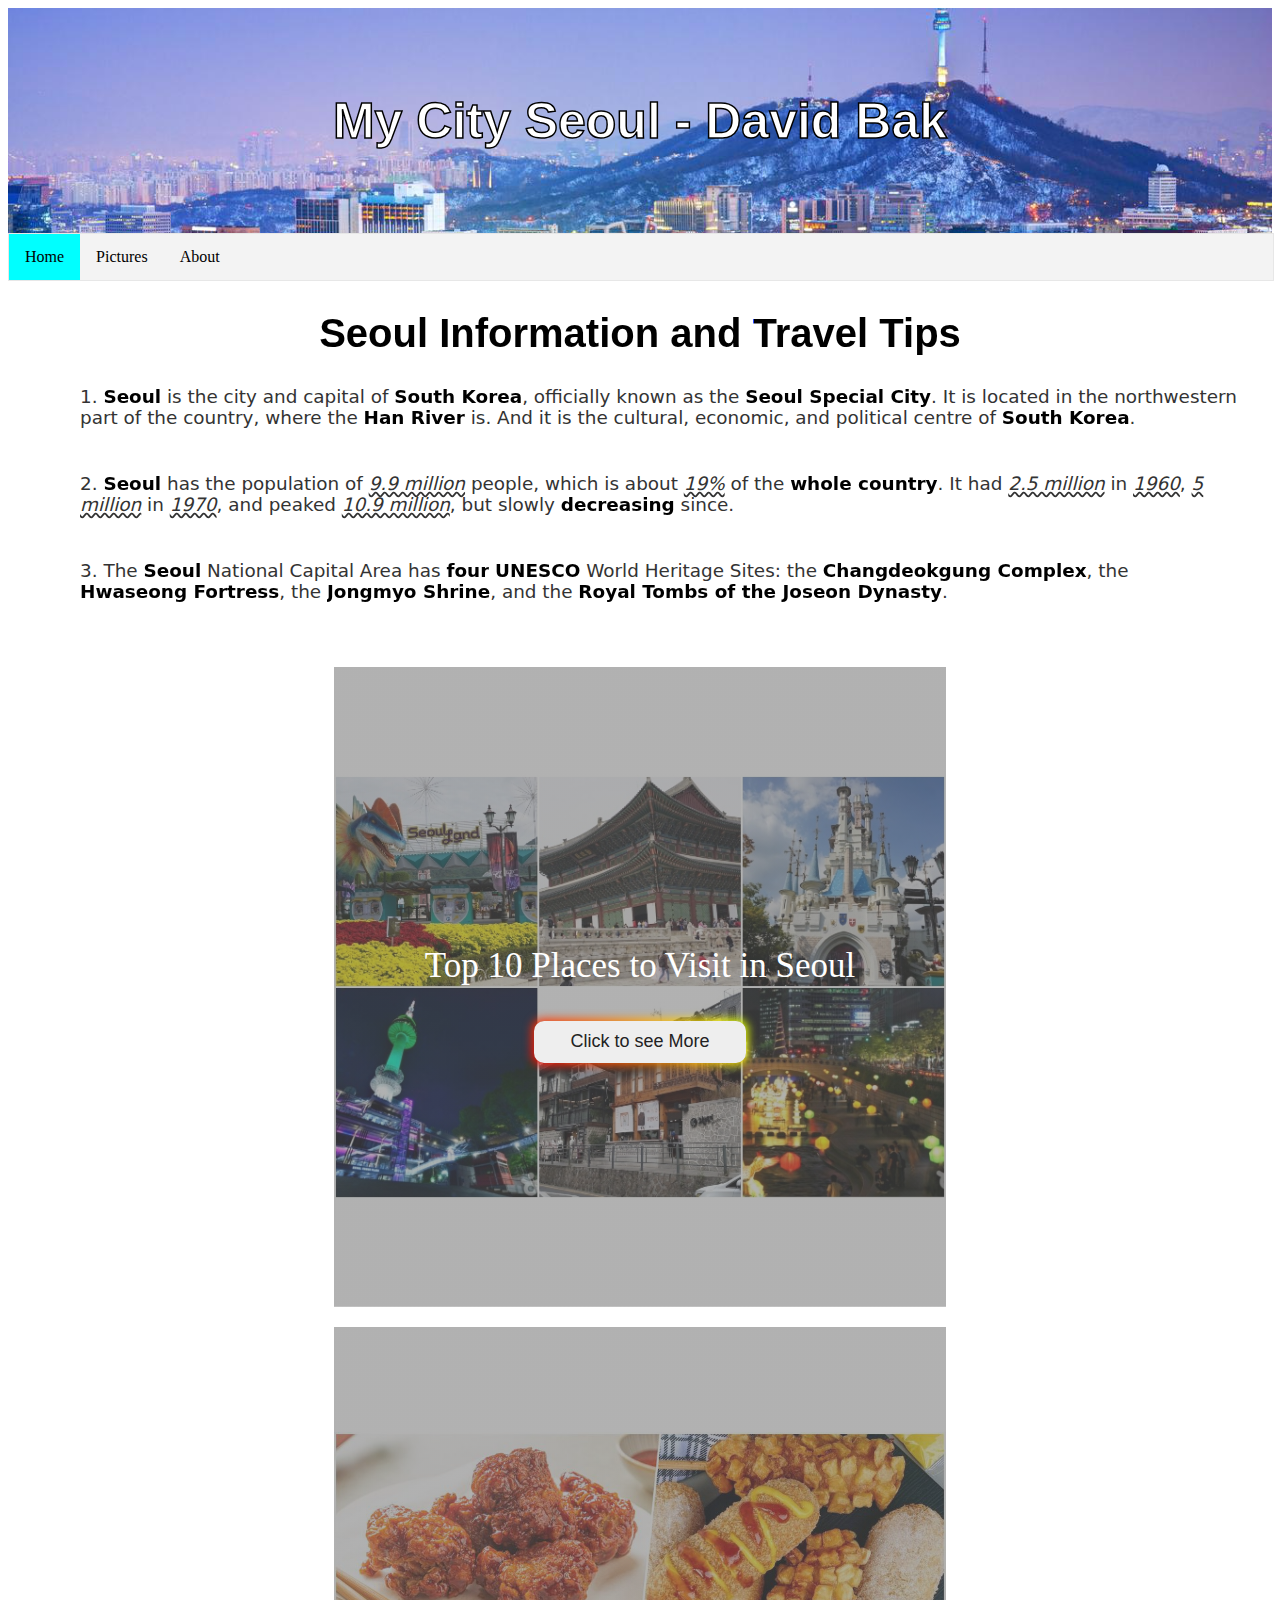
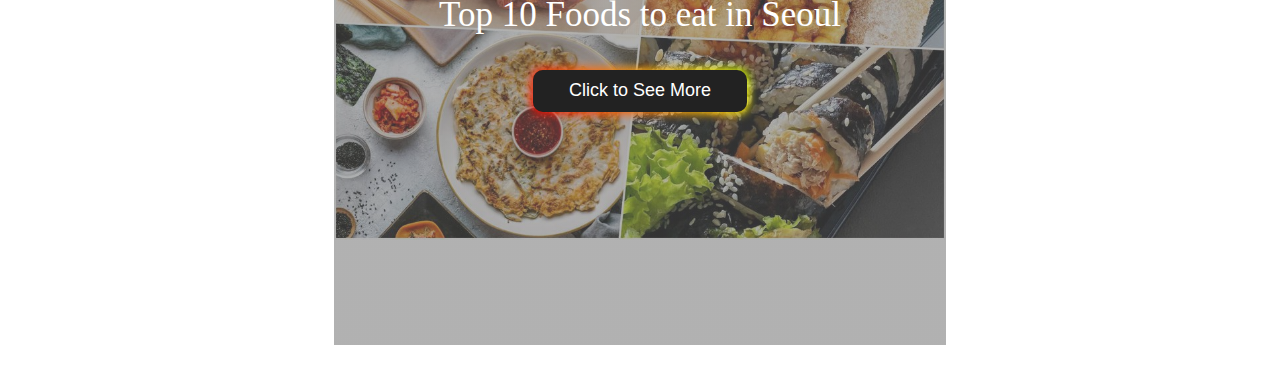
==== index.html @ 44885dcb "Add files via upload" ====
<!DOCTYPE html>
<html lang="en">

<head>
    <meta charset="UTF-8">
    <title>My City Seoul - David Bak</title>
    <link rel="stylesheet" href="My City Seoul - Home - David Bak.css">
</head>

<body>

<div class="header">
    <h1 class="header-title">My City Seoul - <a href="https://www.google.com/search?q=david+bak&rlz=1C1GCEB_enCA1022CA1022&sxsrf=APwXEdc2R4I9SMm43zLayrvuBzcreanE0Q:1684965816452&source=lnms&tbm=isch&sa=X&ved=2ahUKEwjr2Mrn-o7_AhWTLH0KHeUHB5sQ_AUoAXoECAEQAw&biw=1920&bih=969&dpr=1" target="_blank" class="david-bak">David Bak</a></h1>
</div>

<div class="navigation">
    <ul class="navigation-bar">
        <li class="navigation-list"><a class="navigation-list-link prevent-select active" href="My City Seoul - Home - David Bak.html">Home</a></li>
        <li class="navigation-list"><a class="navigation-list-link prevent-select" href="My City Seoul - Pictures - David Bak.html">Pictures</a></li>
        <li class="navigation-list"><a class="navigation-list-link prevent-select" href="My City Seoul - About - David Bak.html">About</a></li>
    </ul>
</div>

<div class="info-and-tips">
    <h1 class="info-and-tips-title">
        <a href="https://en.wikipedia.org/wiki/Seoul" target="_blank" class="place-name">Seoul</a> <a href="https://en.wikipedia.org/wiki/Information" target="_blank" class="random-nonsense">Information</a> <a href="https://en.wiktionary.org/wiki/and" target="_blank" class="random-nonsense">and</a> <a href="https://en.wikipedia.org/wiki/Travel" target="_blank" class="random-nonsense">Travel</a> <a href="https://en.wikipedia.org/wiki/Tips" target="_blank" class="random-nonsense" data-tooltip="mostly pictures though">Tips</a>
    </h1>
    <ol class="info-and-tips-list">
        <li>
            <a href="https://en.wikipedia.org/wiki/Seoul" target="_blank" class="place-name">Seoul</a> is the city and capital of <a href="https://en.wikipedia.org/wiki/South_Korea" target="_blank" class="place-name">South Korea</a>, officially known as the <a href="https://en.wikipedia.org/wiki/Seoul" target="_blank" class="place-name">Seoul Special City</a>.
            It is located in the northwestern part of the country, where the <a href="https://en.wikipedia.org/wiki/Han_River_(Korea)" target="_blank" class="place-name">Han River</a> is. And it is the cultural, economic, and political centre of <a href="https://en.wikipedia.org/wiki/South_Korea" target="_blank" class="place-name">South Korea</a>.
        </li>
        <li>
            <a href="https://en.wikipedia.org/wiki/Seoul" target="_blank" class="place-name">Seoul</a> has the population of <span class="numbers">9.9 million</span> people, which is about <span class="numbers">19%</span> of the <a href="https://en.wikipedia.org/wiki/South_Korea" target="_blank" class="place-name">whole country</a>.
            It had <span class="numbers">2.5 million</span> in <span class="numbers">1960</span>, <span class="numbers">5 million</span> in <span class="numbers">1970</span>, and peaked <span class="numbers">10.9 million</span>, but slowly <a href="https://dictionary.cambridge.org/dictionary/english/decreasing" target="_blank" class="random-nonsense">decreasing</a> since.
        </li>
        <li>
            The <a href="https://en.wikipedia.org/wiki/Seoul" target="_blank" class="place-name">Seoul</a> National Capital Area has <a href="https://en.wikipedia.org/wiki/4" target="_blank" class="random-nonsense">four</a> <a href="https://www.unesco.org/en" target="_blank" class="place-name">UNESCO</a> World Heritage Sites: the <a href="https://en.wikipedia.org/wiki/Changdeokgung" target="_blank" class="place-name">Changdeokgung Complex</a>, the <a href="https://whc.unesco.org/en/list/817/" target="_blank" class="place-name">Hwaseong Fortress</a>, the <a href="https://whc.unesco.org/en/list/738/" target="_blank" class="place-name">Jongmyo Shrine</a>, and the <a href="https://whc.unesco.org/en/list/1319/" target="_blank" class="place-name">Royal Tombs of the Joseon Dynasty</a>.
        </li>
    </ol>
</div>

<div class="attraction-places">
    <p class="attraction-places-title">Top 10 Places to Visit in Seoul</p>
    <a href="My City Seoul - Pictures - David Bak.html#top10PlacesPictures" target="_blank"><button class="attraction-places-button" id="button-places"><span data-tooltip="It is from the internet"><span data-tooltip="I've been to some of them" data-tooltip-location="left"><span data-tooltip="Don't worry they are all good places" data-tooltip-location="right"><span data-tooltip="just click the button" data-tooltip-location="bottom">Click to see More</span></span></span></span></button></a>
</div>

<div class="attraction-foods">
    <p class="attraction-foods-title">Top 10 Foods to eat in Seoul</p>
    <a href="My City Seoul - Pictures - David Bak.html#top10FoodsPictures" target="_blank"><button class="attraction-foods-button" id="button-foods"><span data-tooltip="This is based."><span data-tooltip="based on my opinion" data-tooltip-location="left">Click to See More</span></span></button></a>
</div>

<script src="My City Seoul - Home - David Bak.js"></script>
</body>

</html>
---- My City Seoul - Home - David Bak.css ----
.header {
    font-family: 'Muli', sans-serif;
    margin: auto;
    font-size: 15px;
    background-image: url('Seoul Scenery.png');
    background-repeat: no-repeat;
    background-size: cover;
    text-align: center;
    padding: 50px;
}

.header-title {
    -webkit-text-stroke: 1.5px #000;
    color: #fff;
    font-size: 50px;
}

.david-bak {
    -webkit-text-stroke: 1.5px #000;
    color: #fff;
    text-decoration: none;
}

.prevent-select {
    user-select: none;
}

.navigation-bar {
    list-style-type: none;
    margin: 0;
    padding: 0;
    overflow: hidden;
    border: 1px solid #e7e7e7;
    background-color: #f3f3f3;
    position: sticky;
    top: 0;
    width: 100%;
}

.navigation-list {
    float: left;
}

.navigation-list-link {
    display: block;
    color: black;
    text-align: center;
    padding: 14px 16px;
    text-decoration: none;
}

.navigation-list-link:not(.active):hover {
    background-color: #ddd;
}

.navigation-list-link:is(.active):hover {
    background-color: #00e5e5;
}

.active {
    background-color: #00ffff;
}

[data-tooltip] {
  --arrow-size: 5px;
  position: relative;
  z-index: 10;
}

/* Positioning and visibility settings of the tooltip */
[data-tooltip]:before,
[data-tooltip]:after {
  position: absolute;
  visibility: hidden;
  opacity: 0;
  left: 50%;
  bottom: calc(100% + var(--arrow-size));
  pointer-events: none;
  transition: 0.2s;
  will-change: transform;
}

/* The actual tooltip with a dynamic width */
[data-tooltip]:before {
  content: attr(data-tooltip);
  padding: 10px 18px;
  min-width: 50px;
  max-width: 300px;
  width: max-content;
  width: -moz-max-content;
  border-radius: 6px;
  font-size: 14px;
  letter-spacing: .1rem;
  background-color: rgba(59, 72, 80, 0.9);
  background-image: linear-gradient(30deg,
    rgba(59, 72, 80, 0.44),
    rgba(59, 68, 75, 0.44),
    rgba(60, 82, 88, 0.44));
  box-shadow: 0px 0px 24px rgba(0, 0, 0, 0.2);
  color: #fff;
  text-align: center;
  white-space: pre-wrap;
  transform: translate(-50%,  calc(0px - var(--arrow-size))) scale(0.5);
}

/* Tooltip arrow */
[data-tooltip]:after {
  content: '';
  border-style: solid;
  border-width: var(--arrow-size) var(--arrow-size) 0px var(--arrow-size); /* CSS triangle */
  border-color: rgba(55, 64, 70, 0.9) transparent transparent transparent;
  transition-duration: 0s; /* If the mouse leaves the element,
                              the transition effects for the
                              tooltip arrow are "turned off" */
  transform-origin: top;   /* Orientation setting for the
                              slide-down effect */
  transform: translateX(-50%) scaleY(0);
}

/* Tooltip becomes visible at hover */
[data-tooltip]:hover:before,
[data-tooltip]:hover:after {
  visibility: visible;
  opacity: 1;
}
/* Scales from 0.5 to 1 -> grow effect */
[data-tooltip]:hover:before {
  transition-delay: 0.1s;
  transform: translate(-50%, calc(0px - var(--arrow-size))) scale(1);
}
/*
  Arrow slide down effect only on mouseenter (NOT on mouseleave)
*/
[data-tooltip]:hover:after {
  transition-delay: 0.5s; /* Starting after the grow effect */
  transition-duration: 0.2s;
  transform: translateX(-50%) scaleY(1);
}
/*
  That's it for the basic tooltip.

  If you want some adjustability
  here are some orientation settings you can use:
*/

/* LEFT */
/* Tooltip + arrow */
[data-tooltip-location="left"]:before,
[data-tooltip-location="left"]:after {
  left: auto;
  right: calc(100% + var(--arrow-size));
  bottom: 50%;
}

/* Tooltip */
[data-tooltip-location="left"]:before {
  transform: translate(calc(0px - var(--arrow-size)), 50%) scale(0.5);
}
[data-tooltip-location="left"]:hover:before {
  transform: translate(calc(0px - var(--arrow-size)), 50%) scale(1);
}

/* Arrow */
[data-tooltip-location="left"]:after {
  border-width: var(--arrow-size) 0px var(--arrow-size) var(--arrow-size);
  border-color: transparent transparent transparent rgba(55, 64, 70, 0.9);
  transform-origin: left;
  transform: translateY(50%) scaleX(0);
}
[data-tooltip-location="left"]:hover:after {
  transform: translateY(50%) scaleX(1);
}



/* RIGHT */
[data-tooltip-location="right"]:before,
[data-tooltip-location="right"]:after {
  left: calc(100% + var(--arrow-size));
  bottom: 50%;
}

[data-tooltip-location="right"]:before {
  transform: translate(var(--arrow-size), 50%) scale(0.5);
}
[data-tooltip-location="right"]:hover:before {
  transform: translate(var(--arrow-size), 50%) scale(1);
}

[data-tooltip-location="right"]:after {
  border-width: var(--arrow-size) var(--arrow-size) var(--arrow-size) 0px;
  border-color: transparent rgba(55, 64, 70, 0.9) transparent transparent;
  transform-origin: right;
  transform: translateY(50%) scaleX(0);
}
[data-tooltip-location="right"]:hover:after {
  transform: translateY(50%) scaleX(1);
}



/* BOTTOM */
[data-tooltip-location="bottom"]:before,
[data-tooltip-location="bottom"]:after {
  top: calc(100% + var(--arrow-size));
  bottom: auto;
}

[data-tooltip-location="bottom"]:before {
  transform: translate(-50%, var(--arrow-size)) scale(0.5);
}
[data-tooltip-location="bottom"]:hover:before {
  transform: translate(-50%, var(--arrow-size)) scale(1);
}

[data-tooltip-location="bottom"]:after {
  border-width: 0px var(--arrow-size) var(--arrow-size) var(--arrow-size);
  border-color: transparent transparent rgba(55, 64, 70, 0.9) transparent;
  transform-origin: bottom;
}

.info-and-tips {
    color: #333;
    font-family: 'Muli', sans-serif;
    margin: auto;
    box-sizing: border-box;
    width: 1200px;
}

.info-and-tips-title {
    color: #000;
    font-size: 40px;
    text-align: center;
    margin: 30px;
}

.info-and-tips-list {
    text-align: center;
    list-style-position: inside;
}

.info-and-tips-list li {
    text-align: left;
    padding-bottom: 45px;
    font-family: system-ui, sans-serif;
    font-size: 1.15rem;
}

.place-name {
    font-weight: bold;
    text-decoration: none;
    cursor: pointer;

    --s: 0.1em;
    --c: #2c4bff;

    color: #0000;
    padding-bottom: var(--s);
    background:
      linear-gradient(90deg,var(--c) 50%,#000 0) calc(100% - var(--_p,0%))/200% 100%,
      linear-gradient(var(--c) 0 0) 0% 100%/var(--_p,0%) var(--s) no-repeat;
    -webkit-background-clip: text,padding-box;
            background-clip: text,padding-box;
    transition: 0.5s;
 }

.place-name:hover {--_p: 100%}

.random-nonsense {
    font-weight: bold;
    text-decoration: none;
    cursor: pointer;

    --s: 0.1em;
    --c: #2c4bff;

    color: #0000;
    padding-bottom: var(--s);
    background:
      linear-gradient(90deg,var(--c) 50%,#000 0) calc(100% - var(--_p,0%))/200% 100%,
      linear-gradient(var(--c) 0 0) 0% 100%/var(--_p,0%) var(--s) no-repeat;
    -webkit-background-clip: text,padding-box;
            background-clip: text,padding-box;
    transition: 0.5s;
 }

.random-nonsense:hover {--_p: 100%}

.numbers {
    text-decoration-line: underline;
    text-decoration-style: wavy;
    font-style: italic;
    animation: color-change 5s infinite;
}

@keyframes color-change {
    0% { color: red; }
    50% { color: green; }
    75% { color: blue; }
    100% { color: red; }
}

.attraction-places {
    background:
        linear-gradient(rgba(100, 100, 100, 0.5), rgba(100, 100, 100, 0.5)),
        url('Seoul%20Attractions.jpg');
        background-repeat: no-repeat;
        background-position: center;
        background-size: 50%;
    text-align: center;
    margin: 20px;
    padding: 243.5px;
}

.attraction-places-title {
    text-align: center;
    font-size: 35px;
    color: white;
}

.attraction-places-button {
  font-size: 18px;
  padding: 0.6em 2em;
  border: none;
  outline: none;
  color: #222;
  background: #111;
  cursor: pointer;
  position: relative;
  z-index: 0;
  border-radius: 10px;
  user-select: none;
  -webkit-user-select: none;
  touch-action: manipulation;
}

.attraction-places-button:before {
  content: "";
  background: linear-gradient(
    45deg,
    #ff0000,
    #ff7300,
    #fffb00,
    #48ff00,
    #00ffd5,
    #002bff,
    #7a00ff,
    #ff00c8,
    #ff0000
  );
  position: absolute;
  top: -2px;
  left: -2px;
  background-size: 400%;
  z-index: -1;
  filter: blur(5px);
  -webkit-filter: blur(5px);
  width: calc(100% + 4px);
  height: calc(100% + 4px);
  animation: glowing-attraction-places-button 20s linear infinite;
  transition: opacity 0.3s ease-in-out;
  border-radius: 10px;
}

@keyframes glowing-attraction-places-button {
  0% {
    background-position: 0 0;
  }
  50% {
    background-position: 400% 0;
  }
  100% {
    background-position: 0 0;
  }
}

.attraction-places-button:after {
  z-index: -1;
  content: "";
  position: absolute;
  width: 100%;
  height: 100%;
  background: #eee;
  left: 0;
  top: 0;
  border-radius: 10px;
}

.attraction-foods {
    background:
        linear-gradient(rgba(100, 100, 100, 0.5), rgba(100, 100, 100, 0.5)),
        url('Seoul%20Foods.jpg');
        background-repeat: no-repeat;
        background-position: center;
        background-size: 50%;
    text-align: center;
    margin: 20px;
    padding: 233px;
}

.attraction-foods-title {
    text-align: center;
    font-size: 35px;
    color: white;
}

.attraction-foods-button {
  font-size: 18px;
  padding: 0.6em 2em;
  border: none;
  outline: none;
  color: rgb(255, 255, 255);
  background: #111;
  cursor: pointer;
  position: relative;
  z-index: 0;
  border-radius: 10px;
  user-select: none;
  -webkit-user-select: none;
  touch-action: manipulation;
}

.attraction-foods-button:before {
  content: "";
  background: linear-gradient(
    45deg,
    #ff0000,
    #ff7300,
    #fffb00,
    #48ff00,
    #00ffd5,
    #002bff,
    #7a00ff,
    #ff00c8,
    #ff0000
  );
  position: absolute;
  top: -2px;
  left: -2px;
  background-size: 400%;
  z-index: -1;
  filter: blur(5px);
  -webkit-filter: blur(5px);
  width: calc(100% + 4px);
  height: calc(100% + 4px);
  animation: glowing-attraction-places-button 20s linear infinite;
  transition: opacity 0.3s ease-in-out;
  border-radius: 10px;
}

@keyframes glowing-attraction-foods-button {
  0% {
    background-position: 0 0;
  }
  50% {
    background-position: 400% 0;
  }
  100% {
    background-position: 0 0;
  }
}

.attraction-foods-button:after {
  z-index: -1;
  content: "";
  position: absolute;
  width: 100%;
  height: 100%;
  background: #222;
  left: 0;
  top: 0;
  border-radius: 10px;
}
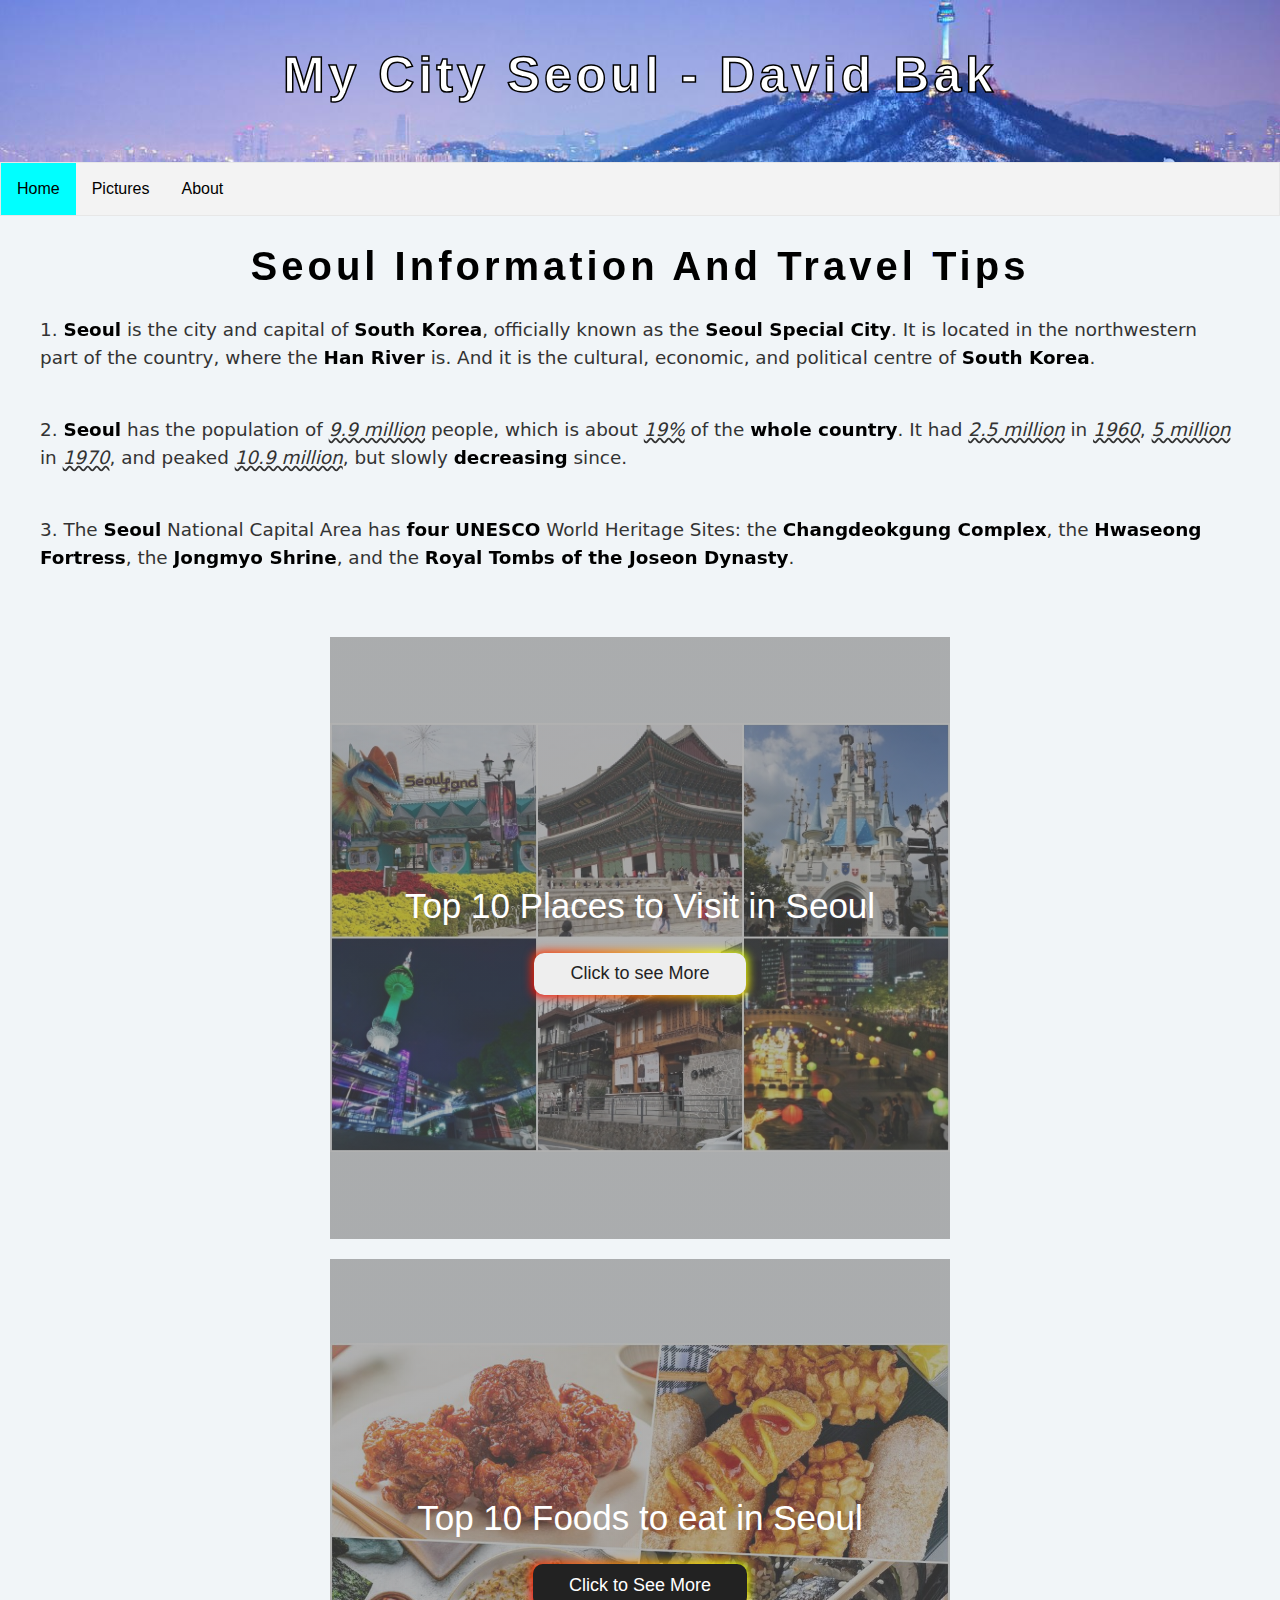
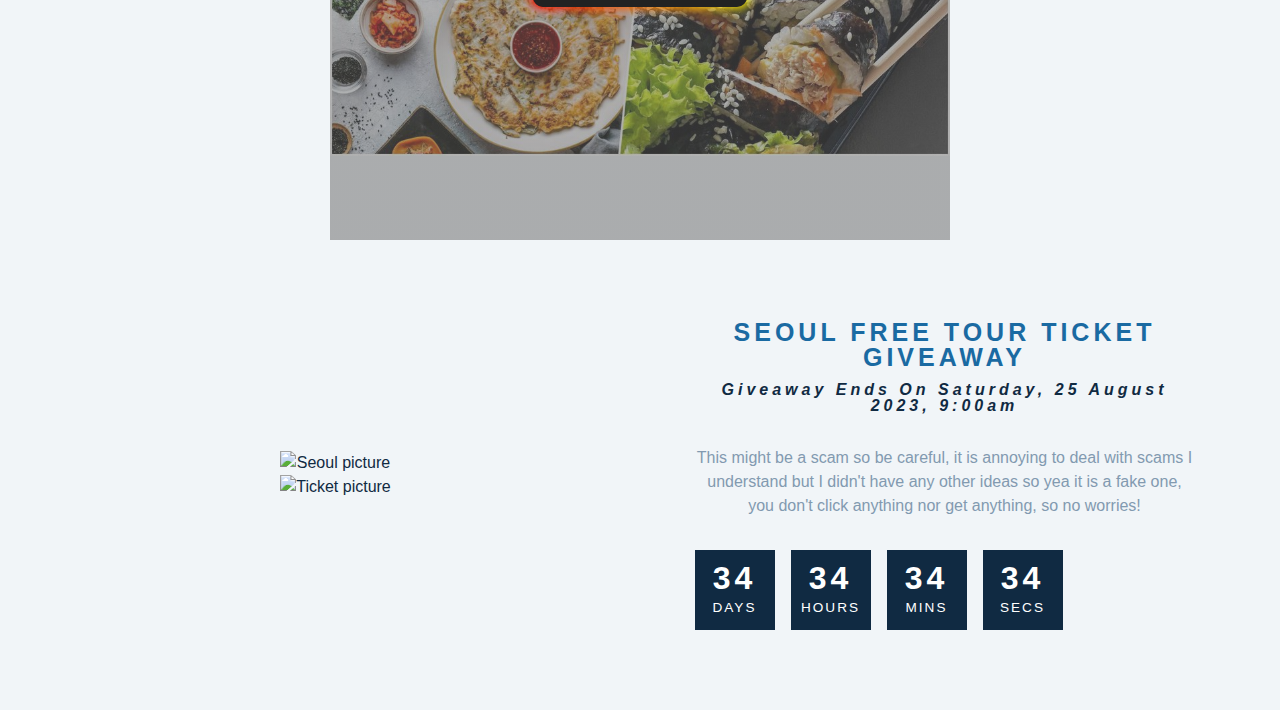
==== commit cd388cf7: "Update index.html" ====
--- a/index.html
+++ b/index.html
@@ -49,8 +49,58 @@
     <p class="attraction-foods-title">Top 10 Foods to eat in Seoul</p>
     <a href="My City Seoul - Pictures - David Bak.html#top10FoodsPictures" target="_blank"><button class="attraction-foods-button" id="button-foods"><span data-tooltip="This is based."><span data-tooltip="based on my opinion" data-tooltip-location="left">Click to See More</span></span></button></a>
 </div>
-
+    <section class="section-center">
+      <!-- image -->
+      <article class="gift-img">
+        <img src="./seoul%20tour.png" alt="Seoul picture">
+		<img src="./tickets.png" alt="Ticket picture">
+      </article>
+      <!-- info -->
+      <article class="gift-info">
+        <h3 class="gift-name">Seoul free tour ticket giveaway</h3>
+        <h4 class="giveaway">
+          giveaway ends on Saturday, 25 August 2023, 9:00am
+        </h4>
+        <p>
+			This might be a scam so be careful, it is annoying to deal with scams I understand but I didn't have any other ideas so yea it is a fake one, you don't click anything nor get anything, so no worries!
+		</p>
+        <div class="deadline">
+          <!-- days -->
+          <div class="deadline-format">
+            <div>
+              <h4 class="days">34</h4>
+              <span>days</span>
+            </div>
+          </div>
+          <!-- end of days -->
+          <!-- days -->
+          <div class="deadline-format">
+            <div>
+              <h4 class="hours">34</h4>
+              <span>hours</span>
+            </div>
+          </div>
+          <!-- end of days -->
+          <!-- minutes -->
+          <div class="deadline-format">
+            <div>
+              <h4 class="minutes">34</h4>
+              <span>mins</span>
+            </div>
+          </div>
+          <!-- end of days -->
+          <!-- minutes -->
+          <div class="deadline-format">
+            <div>
+              <h4 class="seconds">34</h4>
+              <span>secs</span>
+            </div>
+          </div>
+          <!-- end of days -->
+        </div>
+      </article>
+    </section>
 <script src="My City Seoul - Home - David Bak.js"></script>
 </body>
 
-</html>+</html>
--- a/My City Seoul - Home - David Bak.css
+++ b/My City Seoul - Home - David Bak.css
@@ -470,4 +470,257 @@
   left: 0;
   top: 0;
   border-radius: 10px;
-}+}
+
+.section-center {
+	text-align: center;
+	margin-top: 100px;
+}
+
+.gift-info {
+	width: 500px;
+	margin: auto;
+}
+
+.gift-name {
+	font-family: sans-serif;
+	color: #728FCE;
+	font-size: 25px;
+}
+
+.giveaway {
+	font-style: italic;
+}
+
+/*
+=============== 
+Fonts
+===============
+*/
+@import url("https://fonts.googleapis.com/css?family=Open+Sans|Roboto:400,700&display=swap");
+
+/*
+=============== 
+Variables
+===============
+*/
+
+:root {
+  /* dark shades of primary color*/
+  --clr-primary-1: hsl(205, 86%, 17%);
+  --clr-primary-2: hsl(205, 77%, 27%);
+  --clr-primary-3: hsl(205, 72%, 37%);
+  --clr-primary-4: hsl(205, 63%, 48%);
+  /* primary/main color */
+  --clr-primary-5: #49a6e9;
+  /* lighter shades of primary color */
+  --clr-primary-6: hsl(205, 89%, 70%);
+  --clr-primary-7: hsl(205, 90%, 76%);
+  --clr-primary-8: hsl(205, 86%, 81%);
+  --clr-primary-9: hsl(205, 90%, 88%);
+  --clr-primary-10: hsl(205, 100%, 96%);
+  /* darkest grey - used for headings */
+  --clr-grey-1: hsl(209, 61%, 16%);
+  --clr-grey-2: hsl(211, 39%, 23%);
+  --clr-grey-3: hsl(209, 34%, 30%);
+  --clr-grey-4: hsl(209, 28%, 39%);
+  /* grey used for paragraphs */
+  --clr-grey-5: hsl(210, 22%, 49%);
+  --clr-grey-6: hsl(209, 23%, 60%);
+  --clr-grey-7: hsl(211, 27%, 70%);
+  --clr-grey-8: hsl(210, 31%, 80%);
+  --clr-grey-9: hsl(212, 33%, 89%);
+  --clr-grey-10: hsl(210, 36%, 96%);
+  --clr-white: #fff;
+  --clr-red-dark: hsl(360, 67%, 44%);
+  --clr-red-light: hsl(360, 71%, 66%);
+  --clr-green-dark: hsl(125, 67%, 44%);
+  --clr-green-light: hsl(125, 71%, 66%);
+  --clr-black: #222;
+  --clr-gold: #c59d5f;
+  --ff-primary: "Roboto", sans-serif;
+  --ff-secondary: "Open Sans", sans-serif;
+  --transition: all 0.3s linear;
+  --spacing: 0.25rem;
+  --radius: 0.5rem;
+  --light-shadow: 0 5px 15px rgba(0, 0, 0, 0.1);
+  --dark-shadow: 0 5px 15px rgba(0, 0, 0, 0.2);
+  --max-width: 1170px;
+  --fixed-width: 620px;
+}
+/*
+=============== 
+Global Styles
+===============
+*/
+
+*,
+::after,
+::before {
+  margin: 0;
+  padding: 0;
+  box-sizing: border-box;
+}
+body {
+  font-family: var(--ff-secondary);
+  background: var(--clr-grey-10);
+  color: var(--clr-grey-1);
+  line-height: 1.5;
+  font-size: 0.875rem;
+}
+ul {
+  list-style-type: none;
+}
+a {
+  text-decoration: none;
+}
+img:not(.logo) {
+  width: 100%;
+}
+img {
+  display: block;
+}
+
+h1,
+h2,
+h3,
+h4 {
+  letter-spacing: var(--spacing);
+  text-transform: capitalize;
+  line-height: 1.25;
+  margin-bottom: 0.75rem;
+  font-family: var(--ff-primary);
+}
+h1 {
+  font-size: 3rem;
+}
+h2 {
+  font-size: 2rem;
+}
+h3 {
+  font-size: 1.25rem;
+}
+h4 {
+  font-size: 0.875rem;
+}
+p {
+  margin-bottom: 1.25rem;
+  color: var(--clr-grey-5);
+}
+@media screen and (min-width: 800px) {
+  h1 {
+    font-size: 4rem;
+  }
+  h2 {
+    font-size: 2.5rem;
+  }
+  h3 {
+    font-size: 1.75rem;
+  }
+  h4 {
+    font-size: 1rem;
+  }
+  body {
+    font-size: 1rem;
+  }
+  h1,
+  h2,
+  h3,
+  h4 {
+    line-height: 1;
+  }
+}
+/*  global classes */
+
+.btn {
+  text-transform: uppercase;
+  background: transparent;
+  color: var(--clr-black);
+  padding: 0.375rem 0.75rem;
+  letter-spacing: var(--spacing);
+  display: inline-block;
+  transition: var(--transition);
+  font-size: 0.875rem;
+  border: 2px solid var(--clr-black);
+  cursor: pointer;
+  box-shadow: 0 1px 3px rgba(0, 0, 0, 0.2);
+  border-radius: var(--radius);
+}
+.btn:hover {
+  color: var(--clr-white);
+  background: var(--clr-black);
+}
+/* section */
+.section {
+  padding: 5rem 0;
+}
+
+.section-center {
+  width: 90vw;
+  margin: 5rem auto;
+  max-width: 1170px;
+}
+
+main {
+  min-height: 100vh;
+  display: grid;
+  place-items: center;
+}
+/*
+=============== 
+Countdown Timer
+===============
+*/
+.gift-img {
+  margin-bottom: 2rem;
+}
+.gift-info h3 {
+  text-transform: uppercase;
+  color: var(--clr-primary-3);
+}
+.gift-info p {
+  color: var(--clr-grey-6);
+}
+.date {
+  color: var(--clr-grey-5);
+  font-size: 0.85rem;
+}
+@media screen and (min-width: 992px) {
+  .section-center {
+    display: grid;
+    grid-template-columns: 1fr 1fr;
+    place-items: center;
+    gap: 3rem;
+    width: 95vw;
+  }
+  .gift-img {
+    margin-bottom: 0;
+  }
+}
+.gift-info p {
+  margin: 2rem 0;
+}
+.deadline {
+  display: flex;
+}
+.deadline-format {
+  background: var(--clr-grey-1);
+  color: var(--clr-white);
+  margin-right: 1rem;
+  width: 5rem;
+  height: 5rem;
+  display: grid;
+  place-items: center;
+  text-align: center;
+}
+.deadline-format span {
+  display: block;
+  text-transform: uppercase;
+  letter-spacing: 2px;
+  font-size: 0.85rem;
+}
+.deadline h4:not(.expired) {
+  font-size: 2rem;
+  margin-bottom: 0.25rem;
+  letter-spacing: var(--spacing);
+}
